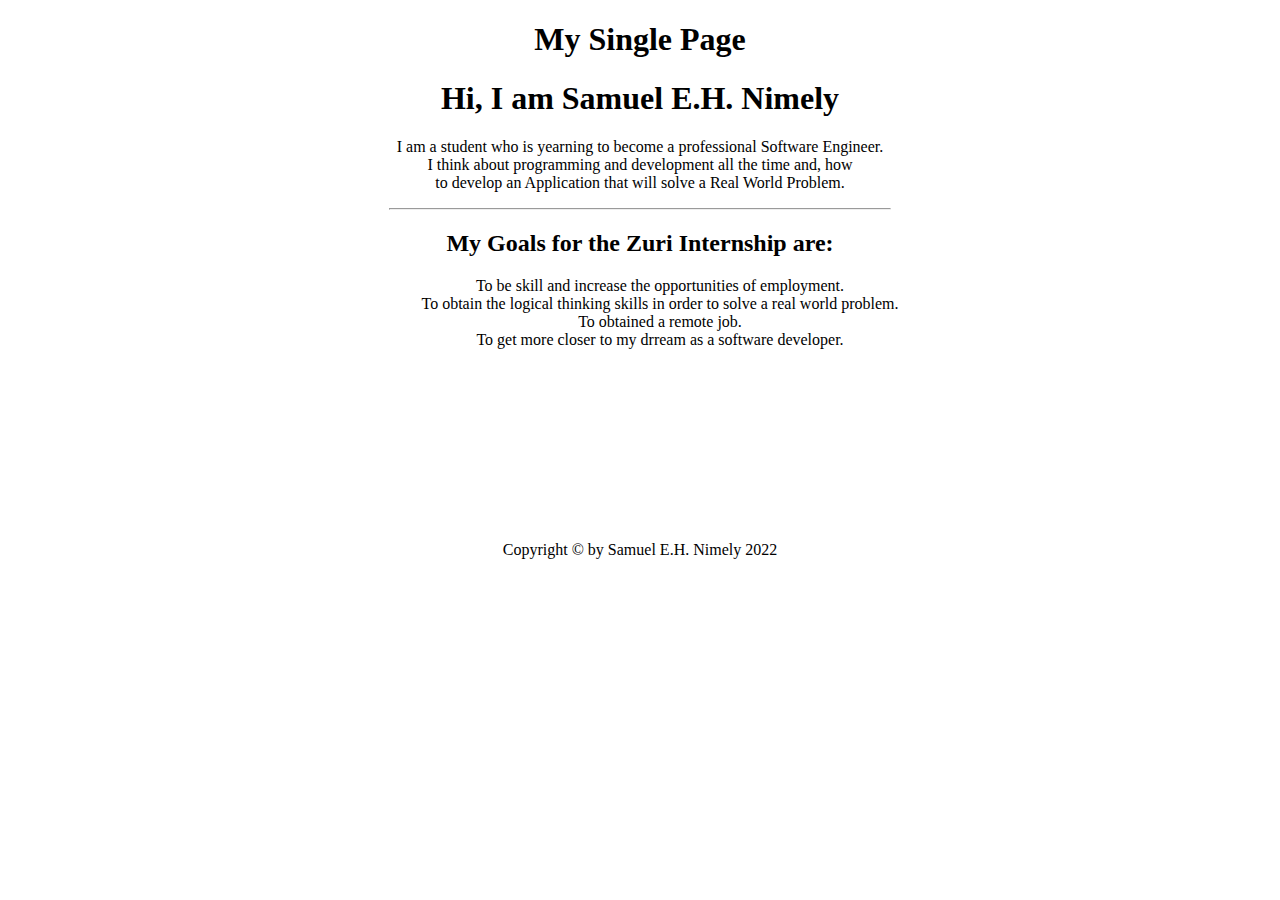
==== Zuri-WebDev/Assignment_Zuri/Single_Page/index.html @ 144b1467 "Initial commit" ====
<!DOCTYPE html>
<html lang="en">
<head>
    <meta charset="UTF-8">
    <meta http-equiv="X-UA-Compatible" content="IE=edge">
    <meta name="viewport" content="width=device-width, initial-scale=1.0">
    <title>Assignment</title>
</head>
<body>
   <div style="text-align: center;">
    <header>
        <h1>My Single Page</h1>
    </header>
    <main>
        
<section>
    <h1>Hi, I am Samuel E.H. Nimely</h1>
    <p>I am a student who is yearning to become a professional Software Engineer. <br>I think about programming and development all the time and, how <br>to develop an Application that will solve a Real World Problem.
    </p>
<hr style="width: 500px;">
</section>

    <section>
            <h2>My Goals for the Zuri Internship are:</h2>
                <ul style="list-style: none;">
                    <li>To be skill and increase the opportunities of employment.</li>
                    <li>To obtain the logical thinking skills in order to solve a real world problem.</li>
                    <li>To obtained a remote job.</li>
                    <li>To get more closer to my drream as a software developer.</li>
                </ul>
       
    </section>
</main>
</div>
<footer style="margin-top: 12em;text-align: center;">
    <p>Copyright &copy; by Samuel E.H. Nimely 2022</p>
</footer>
</body>
</html>
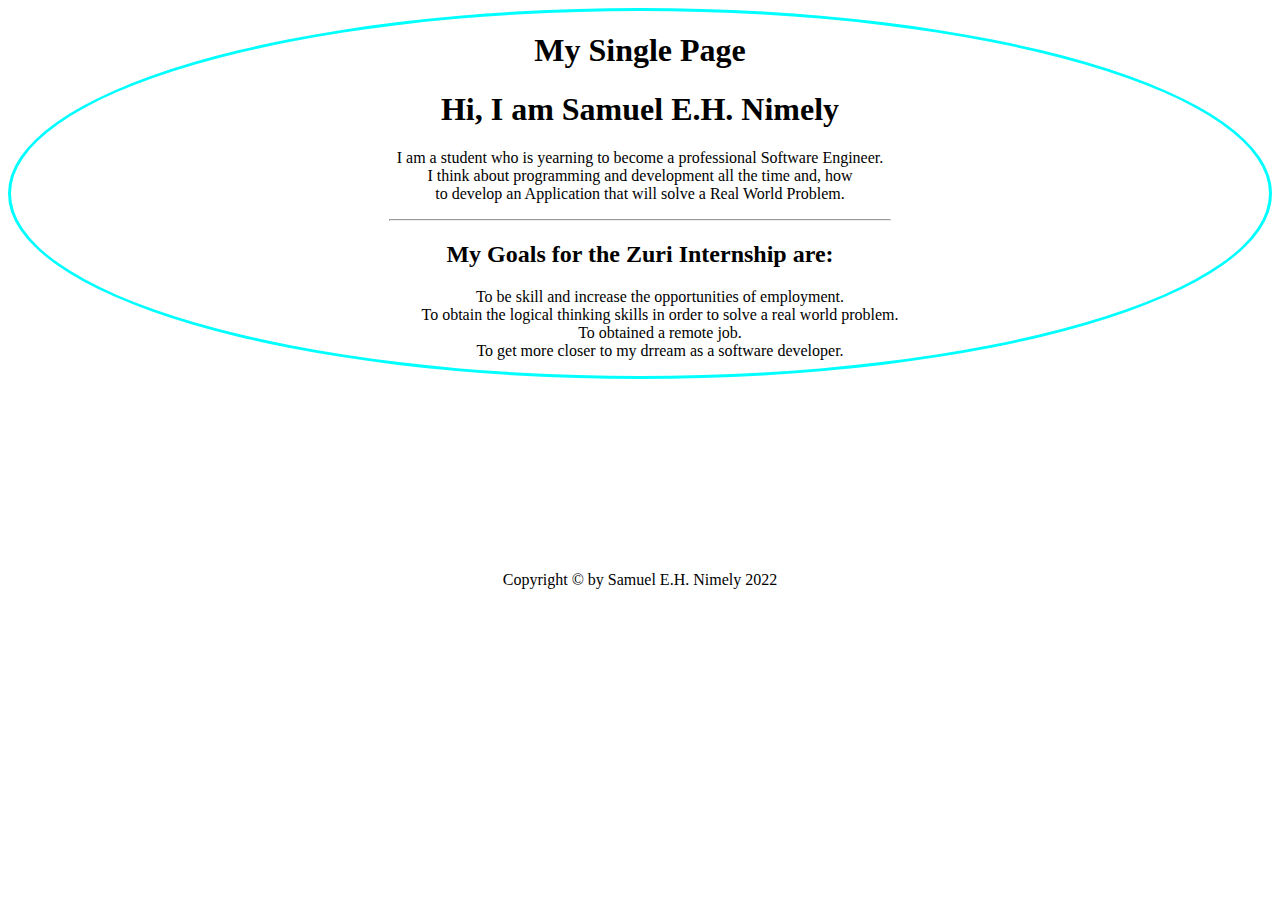
==== commit af7ba1b6: "testing commit" ====
--- a/Zuri-WebDev/Assignment_Zuri/Single_Page/index.html
+++ b/Zuri-WebDev/Assignment_Zuri/Single_Page/index.html
@@ -7,7 +7,7 @@
     <title>Assignment</title>
 </head>
 <body>
-   <div style="text-align: center;">
+   <div style="text-align: center; border: 3px solid cyan; border-radius: 50%;" width="100%">
     <header>
         <h1>My Single Page</h1>
     </header>
